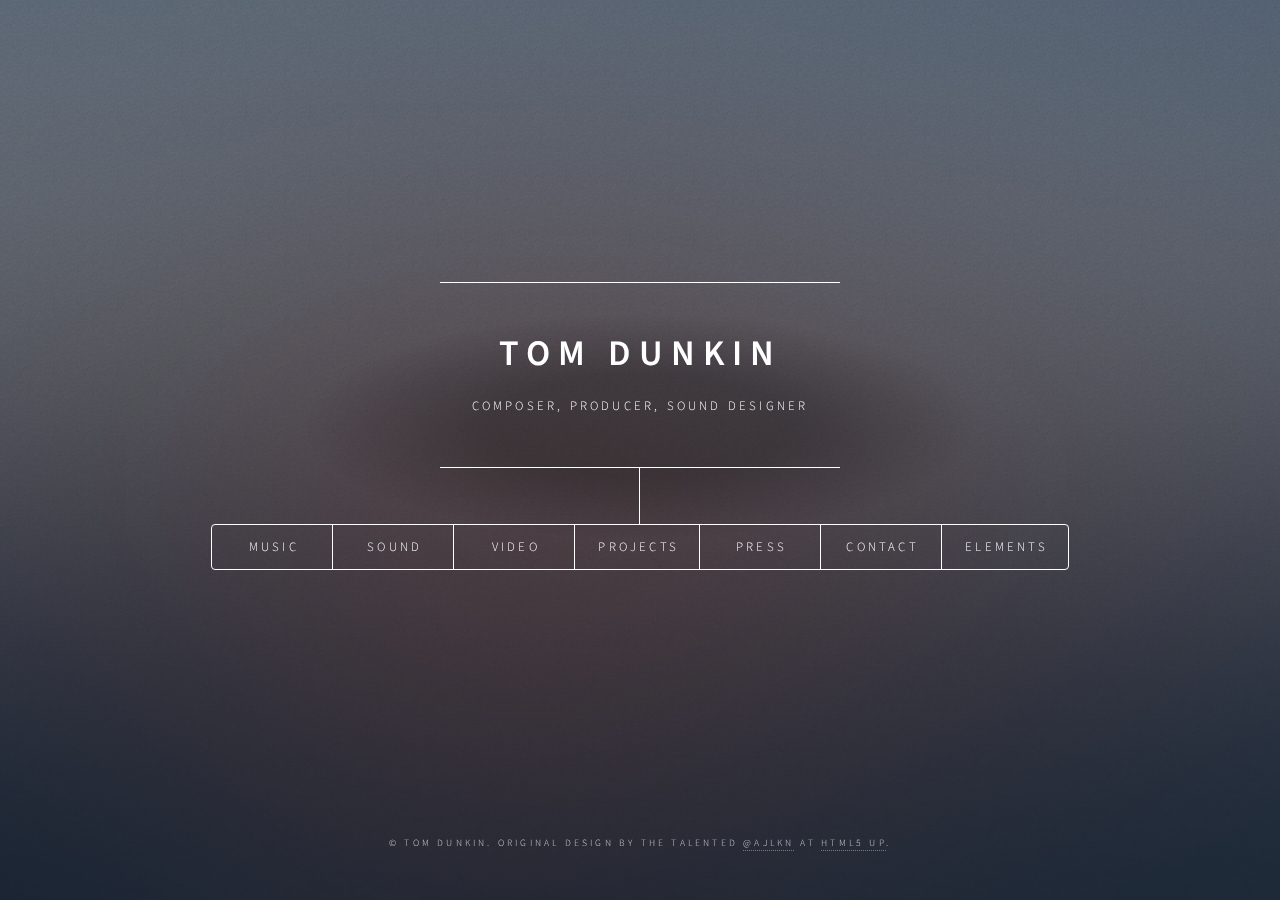
==== public/index.html @ ee55e30e "Initial push of basic site" ====
<!DOCTYPE HTML>
<!--
	Dimension by HTML5 UP
	html5up.net | @ajlkn
	Free for personal and commercial use under the CCA 3.0 license (html5up.net/license)
-->
<html>
	<head>
		<title>Tom Dunkin Audio</title>
		<meta charset="utf-8" />
		<meta name="viewport" content="width=device-width, initial-scale=1, user-scalable=no" />
		<link rel="stylesheet" href="assets/css/main.css" />
		<noscript><link rel="stylesheet" href="assets/css/noscript.css" /></noscript>
	</head>
	<body class="is-preload">

		<!-- Wrapper -->
			<div id="wrapper">

				<!-- Header -->
					<header id="header">
						<div class="content">
							<div class="inner">
								<h1>Tom Dunkin</h1>
								<p>Composer, Producer, Sound Designer</p>
							</div>
						</div>
						<nav>
							<ul>
								<li><a href="#music">Music</a></li>
								<li><a href="#sound">Sound</a></li>
								<li><a href="#video">Video</a></li>
								<li><a href="#projects">Projects</a></li>
								<li><a href="#press">Press</a></li>
								<li><a href="#contact">Contact</a></li>
								<li><a href="#elements">Elements</a></li>
								<!--<li><a href="#elements">Elements</a></li>-->
							</ul>
						</nav>
					</header>

				<!-- Main -->
					<div id="main">

						<!-- Music -->
							<article id="music">
								<h2 class="major">Original Scores</h2>
								<span class="image main"><img src="images/pic01.jpg" alt="" /></span>
								<p>Battle Chef Brigade</p>
								<span class="image main"><img src="images/pic01.jpg" alt="" /></span>
								<p>Sausage Sports Club</p>
								<h2 class="major">Arrangement and Orchestration</h2>
								<iframe width="560" height="315" src="https://www.youtube.com/embed/xRlbJij8sug" frameborder="0" allow="accelerometer; autoplay; encrypted-media; gyroscope; picture-in-picture" allowfullscreen></iframe>
								<p><a href="https://www.youtube.com/watch?v=xRlbJij8sug"><b>The Legend of Lucas</b></a></p>
								<h2 class="major">Music Demo Reel</h2>
									<audio
										controls
										src="/audio/tomdunkin_musicdemoreel.mp3">
										Your browser does not support the
										<code>audio</code> element.
									</audio>
							</article>

						<!-- Sound -->
							<article id="sound">
								<h2 class="major">Sound Design</h2>
								<span class="image main"><figure>
									<h3>SFX Demo Reel</h3>
										<audio
											controls
											src="/audio/tomdunkin_sfxdemoreel.mp3">
											Your browser does not support the
											<code>audio</code> element.
										</audio>
									</figure>
								</span>
							</article>

						<!-- Video -->
							<article id="video">
								<h2 class="major">Video Editing</h2>
								<iframe width="560" height="315" src="https://www.youtube.com/embed/nu2UT-KQ5bQ" frameborder="0" allow="accelerometer; autoplay; encrypted-media; gyroscope; picture-in-picture" allowfullscreen></iframe>
								<p><a href="https://www.youtube.com/watch?v=nu2UT-KQ5bQ"><b>Lament of the Deku Link - Majora's Mask VS Phantogram</b></a></p>
							</article>

						<!-- Projects -->
						<article id="projects">
							<h2 class="major">Associated Projects</h2>
							<span class="image main"><img src="images/pic03.jpg" alt="" /></span>
							<p><b><a href="https://www.dotminus.com">Dot Minus</a></b></p>
							<span class="image main"><img src="images/pic03.jpg" alt="" /></span>
							<p><b><a href="https://jonjenny.bandcamp.com/releases">Jon & Jenny</a></b></p>
						</article>

						<!-- Press -->
						<article id="press">
							<h2 class="major">Press</h2>
							<p>"After the successes of indie games such as Battle Chef Brigade and
								Celeste in perfectly capturing the tone of their story through their
								music, the bar for indie game soundtracks has risen." 
								<br>- Jordon Ramee, <a href="https://www.onlysp.com/all-walls-must-fall-review/">OnlySP</a></p>
							<p>"Anime characters are superimposed on soft backgrounds featuring wet
								washes of paint pooled over textured paper, set to a lilting
								orchestral soundtrack not unlike a Miyazaki score." 
								<br>- Holly Green, <a href="https://www.pastemagazine.com/articles/2017/11/were-thankful-for-the-combat-cooking-puzzle-game-b.html">Paste Magazine</a></p>
							<p>"And I love so, so much of its execution, especially the gorgeous art
								and music."
								<br>- Helen Rosner, <a href="https://www.polygon.com/2017/11/20/16671814/battle-chef-brigade-review">Polygon</a></p>
							<p>"Music, art, and voice acting are all top notch, giving it a
								high-quality JRPG feel throughout." 
								<br>- Chris Brown, <a href="https://www.gameplanet.com.au/nintendo-switch/reviews/g5a260d2a00d6d/Battle-Chef-Brigade-review/">Gameplanet</a></p>
							<p>"The soundtrack is also really quite charming and serves as a nice
								cherry on top." 
								<br>- Nat Eker, <a href="http://www.pushsquare.com/reviews/ps4/battle_chef_brigade_deluxe">Push Square</a></p>
							<p>"The gorgeous water colour visuals, charming characters, local
								multiplayer component, and fantastic soundtrack definitely make this a
								must-have indie gem." 
								<br>- A.J. Maciejewski, <a href="https://videochums.com/article/overlooked-ps4-games-2018#battle-chef-brigade">Video Chums</a></p>
							<p>"Battle Chef Brigade‘s art style is beautiful. Its hand-drawn 2D style
								mixes perfectly with the relaxing and peaceful music." 
								<br>- Stan Cohen, <a href="https://www.gamespew.com/2018/10/battle-chef-brigade-deluxe-review/">GameSpew</a></p>
							<p>"Couple that voice acting with some superb music, and 'now you’re
								cooking with gas.' There wasn’t an excessive amount of music for the
								game (much of the tracks were reused for matches and chores), but the
								music and sound effects were used perfectly to accentuate the mood of
								whatever was going on. I got major 90’s/00’s anime vibes, which
								tweaked my nostalgia as I played. It’s definitely a soundtrack that’s
								worth listening to."  
								<br>- Rutledge Daugette, <a href="https://techraptor.net/content/battle-chef-brigade-review">TechRaptor</a></p>
						</article>

						<!-- Contact -->
							<article id="contact">
								<h2 class="major">Contact</h2>
								<form method="post" action="#">
									<div class="fields">
										<div class="field half">
											<label for="name">Name</label>
											<input type="text" name="name" id="name" />
										</div>
										<div class="field half">
											<label for="email">Email</label>
											<input type="text" name="email" id="email" />
										</div>
										<div class="field">
											<label for="message">Message</label>
											<textarea name="message" id="message" rows="4"></textarea>
										</div>
									</div>
									<ul class="actions">
										<li><input type="submit" value="Send Message" class="primary" /></li>
										<li><input type="reset" value="Reset" /></li>
									</ul>
								</form>
								<ul class="icons">
									<li><a href="https://twitter.com/tomaeusd" class="icon fa-twitter"><span class="label">Twitter</span></a></li>
									<li><a href="https://www.instagram.com/tomaeusd/" class="icon fa-instagram"><span class="label">Instagram</span></a></li>
								</ul>
							</article>

						<!-- Elements -->
							<article id="elements">
								<h2 class="major">Elements</h2>

								<section>
									<h3 class="major">Text</h3>
									<p>This is <b>bold</b> and this is <strong>strong</strong>. This is <i>italic</i> and this is <em>emphasized</em>.
									This is <sup>superscript</sup> text and this is <sub>subscript</sub> text.
									This is <u>underlined</u> and this is code: <code>for (;;) { ... }</code>. Finally, <a href="#">this is a link</a>.</p>
									<hr />
									<h2>Heading Level 2</h2>
									<h3>Heading Level 3</h3>
									<h4>Heading Level 4</h4>
									<h5>Heading Level 5</h5>
									<h6>Heading Level 6</h6>
									<hr />
									<h4>Blockquote</h4>
									<blockquote>Fringilla nisl. Donec accumsan interdum nisi, quis tincidunt felis sagittis eget tempus euismod. Vestibulum ante ipsum primis in faucibus vestibulum. Blandit adipiscing eu felis iaculis volutpat ac adipiscing accumsan faucibus. Vestibulum ante ipsum primis in faucibus lorem ipsum dolor sit amet nullam adipiscing eu felis.</blockquote>
									<h4>Preformatted</h4>
									<pre><code>i = 0;

while (!deck.isInOrder()) {
    print 'Iteration ' + i;
    deck.shuffle();
    i++;
}

print 'It took ' + i + ' iterations to sort the deck.';</code></pre>
								</section>

								<section>
									<h3 class="major">Lists</h3>

									<h4>Unordered</h4>
									<ul>
										<li>Dolor pulvinar etiam.</li>
										<li>Sagittis adipiscing.</li>
										<li>Felis enim feugiat.</li>
									</ul>

									<h4>Alternate</h4>
									<ul class="alt">
										<li>Dolor pulvinar etiam.</li>
										<li>Sagittis adipiscing.</li>
										<li>Felis enim feugiat.</li>
									</ul>

									<h4>Ordered</h4>
									<ol>
										<li>Dolor pulvinar etiam.</li>
										<li>Etiam vel felis viverra.</li>
										<li>Felis enim feugiat.</li>
										<li>Dolor pulvinar etiam.</li>
										<li>Etiam vel felis lorem.</li>
										<li>Felis enim et feugiat.</li>
									</ol>
									<h4>Icons</h4>
									<ul class="icons">
										<li><a href="#" class="icon fa-twitter"><span class="label">Twitter</span></a></li>
										<li><a href="#" class="icon fa-facebook"><span class="label">Facebook</span></a></li>
										<li><a href="#" class="icon fa-instagram"><span class="label">Instagram</span></a></li>
										<li><a href="#" class="icon fa-github"><span class="label">Github</span></a></li>
									</ul>

									<h4>Actions</h4>
									<ul class="actions">
										<li><a href="#" class="button primary">Default</a></li>
										<li><a href="#" class="button">Default</a></li>
									</ul>
									<ul class="actions stacked">
										<li><a href="#" class="button primary">Default</a></li>
										<li><a href="#" class="button">Default</a></li>
									</ul>
								</section>

								<section>
									<h3 class="major">Table</h3>
									<h4>Default</h4>
									<div class="table-wrapper">
										<table>
											<thead>
												<tr>
													<th>Name</th>
													<th>Description</th>
													<th>Price</th>
												</tr>
											</thead>
											<tbody>
												<tr>
													<td>Item One</td>
													<td>Ante turpis integer aliquet porttitor.</td>
													<td>29.99</td>
												</tr>
												<tr>
													<td>Item Two</td>
													<td>Vis ac commodo adipiscing arcu aliquet.</td>
													<td>19.99</td>
												</tr>
												<tr>
													<td>Item Three</td>
													<td> Morbi faucibus arcu accumsan lorem.</td>
													<td>29.99</td>
												</tr>
												<tr>
													<td>Item Four</td>
													<td>Vitae integer tempus condimentum.</td>
													<td>19.99</td>
												</tr>
												<tr>
													<td>Item Five</td>
													<td>Ante turpis integer aliquet porttitor.</td>
													<td>29.99</td>
												</tr>
											</tbody>
											<tfoot>
												<tr>
													<td colspan="2"></td>
													<td>100.00</td>
												</tr>
											</tfoot>
										</table>
									</div>

									<h4>Alternate</h4>
									<div class="table-wrapper">
										<table class="alt">
											<thead>
												<tr>
													<th>Name</th>
													<th>Description</th>
													<th>Price</th>
												</tr>
											</thead>
											<tbody>
												<tr>
													<td>Item One</td>
													<td>Ante turpis integer aliquet porttitor.</td>
													<td>29.99</td>
												</tr>
												<tr>
													<td>Item Two</td>
													<td>Vis ac commodo adipiscing arcu aliquet.</td>
													<td>19.99</td>
												</tr>
												<tr>
													<td>Item Three</td>
													<td> Morbi faucibus arcu accumsan lorem.</td>
													<td>29.99</td>
												</tr>
												<tr>
													<td>Item Four</td>
													<td>Vitae integer tempus condimentum.</td>
													<td>19.99</td>
												</tr>
												<tr>
													<td>Item Five</td>
													<td>Ante turpis integer aliquet porttitor.</td>
													<td>29.99</td>
												</tr>
											</tbody>
											<tfoot>
												<tr>
													<td colspan="2"></td>
													<td>100.00</td>
												</tr>
											</tfoot>
										</table>
									</div>
								</section>

								<section>
									<h3 class="major">Buttons</h3>
									<ul class="actions">
										<li><a href="#" class="button primary">Primary</a></li>
										<li><a href="#" class="button">Default</a></li>
									</ul>
									<ul class="actions">
										<li><a href="#" class="button">Default</a></li>
										<li><a href="#" class="button small">Small</a></li>
									</ul>
									<ul class="actions">
										<li><a href="#" class="button primary icon fa-download">Icon</a></li>
										<li><a href="#" class="button icon fa-download">Icon</a></li>
									</ul>
									<ul class="actions">
										<li><span class="button primary disabled">Disabled</span></li>
										<li><span class="button disabled">Disabled</span></li>
									</ul>
								</section>

								<section>
									<h3 class="major">Form</h3>
									<form method="post" action="#">
										<div class="fields">
											<div class="field half">
												<label for="demo-name">Name</label>
												<input type="text" name="demo-name" id="demo-name" value="" placeholder="Jane Doe" />
											</div>
											<div class="field half">
												<label for="demo-email">Email</label>
												<input type="email" name="demo-email" id="demo-email" value="" placeholder="jane@untitled.tld" />
											</div>
											<div class="field">
												<label for="demo-category">Category</label>
												<select name="demo-category" id="demo-category">
													<option value="">-</option>
													<option value="1">Manufacturing</option>
													<option value="1">Shipping</option>
													<option value="1">Administration</option>
													<option value="1">Human Resources</option>
												</select>
											</div>
											<div class="field half">
												<input type="radio" id="demo-priority-low" name="demo-priority" checked>
												<label for="demo-priority-low">Low</label>
											</div>
											<div class="field half">
												<input type="radio" id="demo-priority-high" name="demo-priority">
												<label for="demo-priority-high">High</label>
											</div>
											<div class="field half">
												<input type="checkbox" id="demo-copy" name="demo-copy">
												<label for="demo-copy">Email me a copy</label>
											</div>
											<div class="field half">
												<input type="checkbox" id="demo-human" name="demo-human" checked>
												<label for="demo-human">Not a robot</label>
											</div>
											<div class="field">
												<label for="demo-message">Message</label>
												<textarea name="demo-message" id="demo-message" placeholder="Enter your message" rows="6"></textarea>
											</div>
										</div>
										<ul class="actions">
											<li><input type="submit" value="Send Message" class="primary" /></li>
											<li><input type="reset" value="Reset" /></li>
										</ul>
									</form>
								</section>

							</article>

					</div>

				<!-- Footer -->
					<footer id="footer">
						<p class="copyright">&copy; Tom Dunkin. Original design by the talented <a href="https://twitter.com/ajlkn">@ajlkn</a> at <a href="https://html5up.net">HTML5 UP</a>.</p>
					</footer>

			</div>

		<!-- BG -->
			<div id="bg"></div>

		<!-- Scripts -->
			<script src="assets/js/jquery.min.js"></script>
			<script src="assets/js/browser.min.js"></script>
			<script src="assets/js/breakpoints.min.js"></script>
			<script src="assets/js/util.js"></script>
			<script src="assets/js/main.js"></script>

	</body>
</html>
---- public/assets/css/main.css ----
@import url(font-awesome.min.css);
@import url("https://fonts.googleapis.com/css?family=Source+Sans+Pro:300italic,600italic,300,600");

/*
	Dimension by HTML5 UP
	html5up.net | @ajlkn
	Free for personal and commercial use under the CCA 3.0 license (html5up.net/license)
*/

html, body, div, span, applet, object,
iframe, h1, h2, h3, h4, h5, h6, p, blockquote,
pre, a, abbr, acronym, address, big, cite,
code, del, dfn, em, img, ins, kbd, q, s, samp,
small, strike, strong, sub, sup, tt, var, b,
u, i, center, dl, dt, dd, ol, ul, li, fieldset,
form, label, legend, table, caption, tbody,
tfoot, thead, tr, th, td, article, aside,
canvas, details, embed, figure, figcaption,
footer, header, hgroup, menu, nav, output, ruby,
section, summary, time, mark, audio, video {
	margin: 0;
	padding: 0;
	border: 0;
	font-size: 100%;
	font: inherit;
	vertical-align: baseline;}

article, aside, details, figcaption, figure,
footer, header, hgroup, menu, nav, section {
	display: block;}

body {
	line-height: 1;
}

ol, ul {
	list-style: none;
}

blockquote, q {
	quotes: none;
}

	blockquote:before, blockquote:after, q:before, q:after {
		content: '';
		content: none;
	}

table {
	border-collapse: collapse;
	border-spacing: 0;
}

body {
	-webkit-text-size-adjust: none;
}

mark {
	background-color: transparent;
	color: inherit;
}

input::-moz-focus-inner {
	border: 0;
	padding: 0;
}

input, select, textarea {
	-moz-appearance: none;
	-webkit-appearance: none;
	-ms-appearance: none;
	appearance: none;
}

/* Basic */

	@-ms-viewport {
		width: device-width;
	}

	@media screen and (max-width: 480px) {

		html, body {
			min-width: 320px;
		}

	}

	html {
		box-sizing: border-box;
	}

	*, *:before, *:after {
		box-sizing: inherit;
	}

	body {
		background: #1b1f22;
	}

		body.is-preload *, body.is-preload *:before, body.is-preload *:after {
			-moz-animation: none !important;
			-webkit-animation: none !important;
			-ms-animation: none !important;
			animation: none !important;
			-moz-transition: none !important;
			-webkit-transition: none !important;
			-ms-transition: none !important;
			transition: none !important;
		}

/* Type */

	html {
		font-size: 16pt;
	}

		@media screen and (max-width: 1680px) {

			html {
				font-size: 12pt;
			}

		}

		@media screen and (max-width: 736px) {

			html {
				font-size: 11pt;
			}

		}

		@media screen and (max-width: 360px) {

			html {
				font-size: 10pt;
			}

		}

	body, input, select, textarea {
		color: #ffffff;
		font-family: "Source Sans Pro", sans-serif;
		font-weight: 300;
		font-size: 1rem;
		line-height: 1.65;
	}

	a {
		-moz-transition: color 0.2s ease-in-out, background-color 0.2s ease-in-out, border-bottom-color 0.2s ease-in-out;
		-webkit-transition: color 0.2s ease-in-out, background-color 0.2s ease-in-out, border-bottom-color 0.2s ease-in-out;
		-ms-transition: color 0.2s ease-in-out, background-color 0.2s ease-in-out, border-bottom-color 0.2s ease-in-out;
		transition: color 0.2s ease-in-out, background-color 0.2s ease-in-out, border-bottom-color 0.2s ease-in-out;
		border-bottom: dotted 1px rgba(255, 255, 255, 0.5);
		text-decoration: none;
		color: inherit;
	}

		a:hover {
			border-bottom-color: transparent;
		}

	strong, b {
		color: #ffffff;
		font-weight: 600;
	}

	em, i {
		font-style: italic;
	}

	p {
		margin: 0 0 2rem 0;
	}

	h1, h2, h3, h4, h5, h6 {
		color: #ffffff;
		font-weight: 600;
		line-height: 1.5;
		margin: 0 0 1rem 0;
		text-transform: uppercase;
		letter-spacing: 0.2rem;
	}

		h1 a, h2 a, h3 a, h4 a, h5 a, h6 a {
			color: inherit;
			text-decoration: none;
		}

		h1.major, h2.major, h3.major, h4.major, h5.major, h6.major {
			border-bottom: solid 1px #ffffff;
			width: -moz-max-content;
			width: -webkit-max-content;
			width: -ms-max-content;
			width: max-content;
			padding-bottom: 0.5rem;
			margin: 0 0 2rem 0;
		}

	h1 {
		font-size: 2.25rem;
		line-height: 1.3;
		letter-spacing: 0.5rem;
	}

	h2 {
		font-size: 1.5rem;
		line-height: 1.4;
		letter-spacing: 0.5rem;
	}

	h3 {
		font-size: 1rem;
	}

	h4 {
		font-size: 0.8rem;
	}

	h5 {
		font-size: 0.7rem;
	}

	h6 {
		font-size: 0.6rem;
	}

	@media screen and (max-width: 736px) {

		h1 {
			font-size: 1.75rem;
			line-height: 1.4;
		}

		h2 {
			font-size: 1.25em;
			line-height: 1.5;
		}

	}

	sub {
		font-size: 0.8rem;
		position: relative;
		top: 0.5rem;
	}

	sup {
		font-size: 0.8rem;
		position: relative;
		top: -0.5rem;
	}

	blockquote {
		border-left: solid 4px #ffffff;
		font-style: italic;
		margin: 0 0 2rem 0;
		padding: 0.5rem 0 0.5rem 2rem;
	}

	code {
		background: rgba(255, 255, 255, 0.075);
		border-radius: 4px;
		font-family: "Courier New", monospace;
		font-size: 0.9rem;
		margin: 0 0.25rem;
		padding: 0.25rem 0.65rem;
	}

	pre {
		-webkit-overflow-scrolling: touch;
		font-family: "Courier New", monospace;
		font-size: 0.9rem;
		margin: 0 0 2rem 0;
	}

		pre code {
			display: block;
			line-height: 1.75;
			padding: 1rem 1.5rem;
			overflow-x: auto;
		}

	hr {
		border: 0;
		border-bottom: solid 1px #ffffff;
		margin: 2.75rem 0;
	}

	.align-left {
		text-align: left;
	}

	.align-center {
		text-align: center;
	}

	.align-right {
		text-align: right;
	}

/* Form */

	form {
		margin: 0 0 2rem 0;
	}

		form > :last-child {
			margin-bottom: 0;
		}

		form > .fields {
			display: -moz-flex;
			display: -webkit-flex;
			display: -ms-flex;
			display: flex;
			-moz-flex-wrap: wrap;
			-webkit-flex-wrap: wrap;
			-ms-flex-wrap: wrap;
			flex-wrap: wrap;
			width: calc(100% + 3rem);
			margin: -1.5rem 0 2rem -1.5rem;
		}

			form > .fields > .field {
				-moz-flex-grow: 0;
				-webkit-flex-grow: 0;
				-ms-flex-grow: 0;
				flex-grow: 0;
				-moz-flex-shrink: 0;
				-webkit-flex-shrink: 0;
				-ms-flex-shrink: 0;
				flex-shrink: 0;
				padding: 1.5rem 0 0 1.5rem;
				width: calc(100% - 1.5rem);
			}

				form > .fields > .field.half {
					width: calc(50% - 0.75rem);
				}

				form > .fields > .field.third {
					width: calc(100%/3 - 0.5rem);
				}

				form > .fields > .field.quarter {
					width: calc(25% - 0.375rem);
				}

		@media screen and (max-width: 480px) {

			form > .fields {
				width: calc(100% + 3rem);
				margin: -1.5rem 0 2rem -1.5rem;
			}

				form > .fields > .field {
					padding: 1.5rem 0 0 1.5rem;
					width: calc(100% - 1.5rem);
				}

					form > .fields > .field.half {
						width: calc(100% - 1.5rem);
					}

					form > .fields > .field.third {
						width: calc(100% - 1.5rem);
					}

					form > .fields > .field.quarter {
						width: calc(100% - 1.5rem);
					}

		}

	label {
		color: #ffffff;
		display: block;
		font-size: 0.8rem;
		font-weight: 300;
		letter-spacing: 0.2rem;
		line-height: 1.5;
		margin: 0 0 1rem 0;
		text-transform: uppercase;
	}

	input[type="text"],
	input[type="password"],
	input[type="email"],
	input[type="tel"],
	select,
	textarea {
		-moz-appearance: none;
		-webkit-appearance: none;
		-ms-appearance: none;
		appearance: none;
		-moz-transition: border-color 0.2s ease-in-out, box-shadow 0.2s ease-in-out, background-color 0.2s ease-in-out;
		-webkit-transition: border-color 0.2s ease-in-out, box-shadow 0.2s ease-in-out, background-color 0.2s ease-in-out;
		-ms-transition: border-color 0.2s ease-in-out, box-shadow 0.2s ease-in-out, background-color 0.2s ease-in-out;
		transition: border-color 0.2s ease-in-out, box-shadow 0.2s ease-in-out, background-color 0.2s ease-in-out;
		background-color: transparent;
		border-radius: 4px;
		border: solid 1px #ffffff;
		color: inherit;
		display: block;
		outline: 0;
		padding: 0 1rem;
		text-decoration: none;
		width: 100%;
	}

		input[type="text"]:invalid,
		input[type="password"]:invalid,
		input[type="email"]:invalid,
		input[type="tel"]:invalid,
		select:invalid,
		textarea:invalid {
			box-shadow: none;
		}

		input[type="text"]:focus,
		input[type="password"]:focus,
		input[type="email"]:focus,
		input[type="tel"]:focus,
		select:focus,
		textarea:focus {
			background: rgba(255, 255, 255, 0.075);
			border-color: #ffffff;
			box-shadow: 0 0 0 1px #ffffff;
		}

	select {
		background-image: url("data:image/svg+xml;charset=utf8,%3Csvg xmlns='http://www.w3.org/2000/svg' width='40' height='40' preserveAspectRatio='none' viewBox='0 0 40 40'%3E%3Cpath d='M9.4,12.3l10.4,10.4l10.4-10.4c0.2-0.2,0.5-0.4,0.9-0.4c0.3,0,0.6,0.1,0.9,0.4l3.3,3.3c0.2,0.2,0.4,0.5,0.4,0.9 c0,0.4-0.1,0.6-0.4,0.9L20.7,31.9c-0.2,0.2-0.5,0.4-0.9,0.4c-0.3,0-0.6-0.1-0.9-0.4L4.3,17.3c-0.2-0.2-0.4-0.5-0.4-0.9 c0-0.4,0.1-0.6,0.4-0.9l3.3-3.3c0.2-0.2,0.5-0.4,0.9-0.4S9.1,12.1,9.4,12.3z' fill='%23ffffff' /%3E%3C/svg%3E");
		background-size: 1.25rem;
		background-repeat: no-repeat;
		background-position: calc(100% - 1rem) center;
		height: 2.75rem;
		padding-right: 2.75rem;
		text-overflow: ellipsis;
	}

		select option {
			color: #ffffff;
			background: #1b1f22;
		}

		select:focus::-ms-value {
			background-color: transparent;
		}

		select::-ms-expand {
			display: none;
		}

	input[type="text"],
	input[type="password"],
	input[type="email"],
	select {
		height: 2.75rem;
	}

	textarea {
		padding: 0.75rem 1rem;
	}

	input[type="checkbox"],
	input[type="radio"] {
		-moz-appearance: none;
		-webkit-appearance: none;
		-ms-appearance: none;
		appearance: none;
		display: block;
		float: left;
		margin-right: -2rem;
		opacity: 0;
		width: 1rem;
		z-index: -1;
	}

		input[type="checkbox"] + label,
		input[type="radio"] + label {
			text-decoration: none;
			-moz-user-select: none;
			-webkit-user-select: none;
			-ms-user-select: none;
			user-select: none;
			color: #ffffff;
			cursor: pointer;
			display: inline-block;
			font-size: 0.8rem;
			font-weight: 300;
			margin: 0 0 0.5rem 0;
			padding-left: 2.65rem;
			padding-right: 0.75rem;
			position: relative;
		}

			input[type="checkbox"] + label:before,
			input[type="radio"] + label:before {
				-moz-osx-font-smoothing: grayscale;
				-webkit-font-smoothing: antialiased;
				font-family: FontAwesome;
				font-style: normal;
				font-weight: normal;
				text-transform: none !important;
			}

			input[type="checkbox"] + label:before,
			input[type="radio"] + label:before {
				-moz-transition: border-color 0.2s ease-in-out, box-shadow 0.2s ease-in-out, background-color 0.2s ease-in-out;
				-webkit-transition: border-color 0.2s ease-in-out, box-shadow 0.2s ease-in-out, background-color 0.2s ease-in-out;
				-ms-transition: border-color 0.2s ease-in-out, box-shadow 0.2s ease-in-out, background-color 0.2s ease-in-out;
				transition: border-color 0.2s ease-in-out, box-shadow 0.2s ease-in-out, background-color 0.2s ease-in-out;
				border-radius: 4px;
				border: solid 1px #ffffff;
				content: '';
				display: inline-block;
				height: 1.65rem;
				left: 0;
				line-height: calc(1.58125rem + 0em);
				position: absolute;
				text-align: center;
				top: -0.125rem;
				width: 1.65rem;
			}

		input[type="checkbox"]:checked + label:before,
		input[type="radio"]:checked + label:before {
			background: #ffffff !important;
			border-color: #ffffff !important;
			color: #1b1f22;
			content: '\f00c';
		}

		input[type="checkbox"]:focus + label:before,
		input[type="radio"]:focus + label:before {
			background: rgba(255, 255, 255, 0.075);
			border-color: #ffffff;
			box-shadow: 0 0 0 1px #ffffff;
		}

	input[type="checkbox"] + label:before {
		border-radius: 4px;
	}

	input[type="radio"] + label:before {
		border-radius: 100%;
	}

	::-webkit-input-placeholder {
		color: rgba(255, 255, 255, 0.5) !important;
		opacity: 1.0;
	}

	:-moz-placeholder {
		color: rgba(255, 255, 255, 0.5) !important;
		opacity: 1.0;
	}

	::-moz-placeholder {
		color: rgba(255, 255, 255, 0.5) !important;
		opacity: 1.0;
	}

	:-ms-input-placeholder {
		color: rgba(255, 255, 255, 0.5) !important;
		opacity: 1.0;
	}

	.formerize-placeholder {
		color: rgba(255, 255, 255, 0.5) !important;
		opacity: 1.0;
	}

/* Box */

	.box {
		border-radius: 4px;
		border: solid 1px #ffffff;
		margin-bottom: 2rem;
		padding: 1.5em;
	}

		.box > :last-child,
		.box > :last-child > :last-child,
		.box > :last-child > :last-child > :last-child {
			margin-bottom: 0;
		}

		.box.alt {
			border: 0;
			border-radius: 0;
			padding: 0;
		}

/* Icon */

	.icon {
		text-decoration: none;
		border-bottom: none;
		position: relative;
	}

		.icon:before {
			-moz-osx-font-smoothing: grayscale;
			-webkit-font-smoothing: antialiased;
			font-family: FontAwesome;
			font-style: normal;
			font-weight: normal;
			text-transform: none !important;
		}

		.icon > .label {
			display: none;
		}

/* Image */

	.image {
		border-radius: 4px;
		border: 0;
		display: inline-block;
		position: relative;
	}

		.image:before {
			pointer-events: none;
			background-image: url("../../images/overlay.png");
			background-color: rgba(19, 21, 25, 0.5);
			border-radius: 4px;
			content: '';
			display: block;
			height: 100%;
			left: 0;
			opacity: 0.5;
			position: absolute;
			top: 0;
			width: 100%;
		}

		.image img {
			border-radius: 4px;
			display: block;
		}

		.image.left, .image.right {
			max-width: 40%;
		}

			.image.left img, .image.right img {
				width: 100%;
			}

		.image.left {
			float: left;
			padding: 0 1.5em 1em 0;
			top: 0.25em;
		}

		.image.right {
			float: right;
			padding: 0 0 1em 1.5em;
			top: 0.25em;
		}

		.image.fit {
			display: block;
			margin: 0 0 2rem 0;
			width: 100%;
		}

			.image.fit img {
				width: 100%;
			}

		.image.main {
			display: block;
			margin: 2.5rem 0;
			width: 100%;
		}

			.image.main img {
				width: 100%;
			}

		@media screen and (max-width: 736px) {

			.image.main {
				margin: 2rem 0;
			}

		}

		@media screen and (max-width: 480px) {

			.image.main {
				margin: 1.5rem 0;
			}

		}

/* List */

	ol {
		list-style: decimal;
		margin: 0 0 2rem 0;
		padding-left: 1.25em;
	}

		ol li {
			padding-left: 0.25em;
		}

	ul {
		list-style: disc;
		margin: 0 0 2rem 0;
		padding-left: 1em;
	}

		ul li {
			padding-left: 0.5em;
		}

		ul.alt {
			list-style: none;
			padding-left: 0;
		}

			ul.alt li {
				border-top: solid 1px #ffffff;
				padding: 0.5em 0;
			}

				ul.alt li:first-child {
					border-top: 0;
					padding-top: 0;
				}

	dl {
		margin: 0 0 2rem 0;
	}

		dl dt {
			display: block;
			font-weight: 600;
			margin: 0 0 1rem 0;
		}

		dl dd {
			margin-left: 2rem;
		}

/* Actions */

	ul.actions {
		display: -moz-flex;
		display: -webkit-flex;
		display: -ms-flex;
		display: flex;
		cursor: default;
		list-style: none;
		margin-left: -1rem;
		padding-left: 0;
	}

		ul.actions li {
			padding: 0 0 0 1rem;
			vertical-align: middle;
		}

		ul.actions.special {
			-moz-justify-content: center;
			-webkit-justify-content: center;
			-ms-justify-content: center;
			justify-content: center;
			width: 100%;
			margin-left: 0;
		}

			ul.actions.special li:first-child {
				padding-left: 0;
			}

		ul.actions.stacked {
			-moz-flex-direction: column;
			-webkit-flex-direction: column;
			-ms-flex-direction: column;
			flex-direction: column;
			margin-left: 0;
		}

			ul.actions.stacked li {
				padding: 1.3rem 0 0 0;
			}

				ul.actions.stacked li:first-child {
					padding-top: 0;
				}

		ul.actions.fit {
			width: calc(100% + 1rem);
		}

			ul.actions.fit li {
				-moz-flex-grow: 1;
				-webkit-flex-grow: 1;
				-ms-flex-grow: 1;
				flex-grow: 1;
				-moz-flex-shrink: 1;
				-webkit-flex-shrink: 1;
				-ms-flex-shrink: 1;
				flex-shrink: 1;
				width: 100%;
			}

				ul.actions.fit li > * {
					width: 100%;
				}

			ul.actions.fit.stacked {
				width: 100%;
			}

		@media screen and (max-width: 480px) {

			ul.actions:not(.fixed) {
				-moz-flex-direction: column;
				-webkit-flex-direction: column;
				-ms-flex-direction: column;
				flex-direction: column;
				margin-left: 0;
				width: 100% !important;
			}

				ul.actions:not(.fixed) li {
					-moz-flex-grow: 1;
					-webkit-flex-grow: 1;
					-ms-flex-grow: 1;
					flex-grow: 1;
					-moz-flex-shrink: 1;
					-webkit-flex-shrink: 1;
					-ms-flex-shrink: 1;
					flex-shrink: 1;
					padding: 1rem 0 0 0;
					text-align: center;
					width: 100%;
				}

					ul.actions:not(.fixed) li > * {
						width: 100%;
					}

					ul.actions:not(.fixed) li:first-child {
						padding-top: 0;
					}

					ul.actions:not(.fixed) li input[type="submit"],
					ul.actions:not(.fixed) li input[type="reset"],
					ul.actions:not(.fixed) li input[type="button"],
					ul.actions:not(.fixed) li button,
					ul.actions:not(.fixed) li .button {
						width: 100%;
					}

						ul.actions:not(.fixed) li input[type="submit"].icon:before,
						ul.actions:not(.fixed) li input[type="reset"].icon:before,
						ul.actions:not(.fixed) li input[type="button"].icon:before,
						ul.actions:not(.fixed) li button.icon:before,
						ul.actions:not(.fixed) li .button.icon:before {
							margin-left: -0.5em;
						}

		}

/* Icons */

	ul.icons {
		cursor: default;
		list-style: none;
		padding-left: 0;
	}

		ul.icons li {
			display: inline-block;
			padding: 0 0.75em 0 0;
		}

			ul.icons li:last-child {
				padding-right: 0;
			}

			ul.icons li a {
				border-radius: 100%;
				box-shadow: inset 0 0 0 1px #ffffff;
				display: inline-block;
				height: 2.25rem;
				line-height: 2.25rem;
				text-align: center;
				width: 2.25rem;
			}

				ul.icons li a:hover {
					background-color: rgba(255, 255, 255, 0.075);
				}

				ul.icons li a:active {
					background-color: rgba(255, 255, 255, 0.175);
				}

/* Table */

	.table-wrapper {
		-webkit-overflow-scrolling: touch;
		overflow-x: auto;
	}

	table {
		margin: 0 0 2rem 0;
		width: 100%;
	}

		table tbody tr {
			border: solid 1px #ffffff;
			border-left: 0;
			border-right: 0;
		}

			table tbody tr:nth-child(2n + 1) {
				background-color: rgba(255, 255, 255, 0.075);
			}

		table td {
			padding: 0.75em 0.75em;
		}

		table th {
			color: #ffffff;
			font-size: 0.9em;
			font-weight: 600;
			padding: 0 0.75em 0.75em 0.75em;
			text-align: left;
		}

		table thead {
			border-bottom: solid 2px #ffffff;
		}

		table tfoot {
			border-top: solid 2px #ffffff;
		}

		table.alt {
			border-collapse: separate;
		}

			table.alt tbody tr td {
				border: solid 1px #ffffff;
				border-left-width: 0;
				border-top-width: 0;
			}

				table.alt tbody tr td:first-child {
					border-left-width: 1px;
				}

			table.alt tbody tr:first-child td {
				border-top-width: 1px;
			}

			table.alt thead {
				border-bottom: 0;
			}

			table.alt tfoot {
				border-top: 0;
			}

/* Button */

	input[type="submit"],
	input[type="reset"],
	input[type="button"],
	button,
	.button {
		-moz-appearance: none;
		-webkit-appearance: none;
		-ms-appearance: none;
		appearance: none;
		-moz-transition: background-color 0.2s ease-in-out, color 0.2s ease-in-out;
		-webkit-transition: background-color 0.2s ease-in-out, color 0.2s ease-in-out;
		-ms-transition: background-color 0.2s ease-in-out, color 0.2s ease-in-out;
		transition: background-color 0.2s ease-in-out, color 0.2s ease-in-out;
		background-color: transparent;
		border-radius: 4px;
		border: 0;
		box-shadow: inset 0 0 0 1px #ffffff;
		color: #ffffff !important;
		cursor: pointer;
		display: inline-block;
		font-size: 0.8rem;
		font-weight: 300;
		height: 2.75rem;
		letter-spacing: 0.2rem;
		line-height: 2.75rem;
		outline: 0;
		padding: 0 1.25rem 0 1.35rem;
		text-align: center;
		text-decoration: none;
		text-transform: uppercase;
		white-space: nowrap;
	}

		input[type="submit"]:hover,
		input[type="reset"]:hover,
		input[type="button"]:hover,
		button:hover,
		.button:hover {
			background-color: rgba(255, 255, 255, 0.075);
		}

		input[type="submit"]:active,
		input[type="reset"]:active,
		input[type="button"]:active,
		button:active,
		.button:active {
			background-color: rgba(255, 255, 255, 0.175);
		}

		input[type="submit"].icon:before,
		input[type="reset"].icon:before,
		input[type="button"].icon:before,
		button.icon:before,
		.button.icon:before {
			margin-right: 0.5em;
		}

		input[type="submit"].fit,
		input[type="reset"].fit,
		input[type="button"].fit,
		button.fit,
		.button.fit {
			width: 100%;
		}

		input[type="submit"].small,
		input[type="reset"].small,
		input[type="button"].small,
		button.small,
		.button.small {
			font-size: 0.6rem;
			height: 2.0625rem;
			line-height: 2.0625rem;
		}

		input[type="submit"].primary,
		input[type="reset"].primary,
		input[type="button"].primary,
		button.primary,
		.button.primary {
			background-color: #ffffff;
			color: #1b1f22 !important;
			font-weight: 600;
		}

		input[type="submit"].disabled, input[type="submit"]:disabled,
		input[type="reset"].disabled,
		input[type="reset"]:disabled,
		input[type="button"].disabled,
		input[type="button"]:disabled,
		button.disabled,
		button:disabled,
		.button.disabled,
		.button:disabled {
			pointer-events: none;
			cursor: default;
			opacity: 0.25;
		}

	input[type="submit"],
	input[type="reset"],
	input[type="button"],
	button {
		line-height: calc(2.75rem - 2px);
	}

/* BG */

	#bg {
		-moz-transform: scale(1.0);
		-webkit-transform: scale(1.0);
		-ms-transform: scale(1.0);
		transform: scale(1.0);
		-webkit-backface-visibility: hidden;
		position: fixed;
		top: 0;
		left: 0;
		width: 100%;
		height: 100vh;
		z-index: 1;
	}

		#bg:before, #bg:after {
			content: '';
			display: block;
			position: absolute;
			top: 0;
			left: 0;
			width: 100%;
			height: 100%;
		}

		#bg:before {
			-moz-transition: background-color 2.5s ease-in-out;
			-webkit-transition: background-color 2.5s ease-in-out;
			-ms-transition: background-color 2.5s ease-in-out;
			transition: background-color 2.5s ease-in-out;
			-moz-transition-delay: 0.75s;
			-webkit-transition-delay: 0.75s;
			-ms-transition-delay: 0.75s;
			transition-delay: 0.75s;
			background-image: linear-gradient(to top, rgba(19, 21, 25, 0.5), rgba(19, 21, 25, 0.5)), url("../../images/overlay.png");
			background-size: auto, 256px 256px;
			background-position: center, center;
			background-repeat: no-repeat, repeat;
			z-index: 2;
		}

		#bg:after {
			-moz-transform: scale(1.125);
			-webkit-transform: scale(1.125);
			-ms-transform: scale(1.125);
			transform: scale(1.125);
			-moz-transition: -moz-transform 0.325s ease-in-out, -moz-filter 0.325s ease-in-out;
			-webkit-transition: -webkit-transform 0.325s ease-in-out, -webkit-filter 0.325s ease-in-out;
			-ms-transition: -ms-transform 0.325s ease-in-out, -ms-filter 0.325s ease-in-out;
			transition: transform 0.325s ease-in-out, filter 0.325s ease-in-out;
			background-image: url("../../images/bg.jpg");
			background-position: center;
			background-size: cover;
			background-repeat: no-repeat;
			z-index: 1;
		}

		body.is-article-visible #bg:after {
			-moz-transform: scale(1.0825);
			-webkit-transform: scale(1.0825);
			-ms-transform: scale(1.0825);
			transform: scale(1.0825);
			-moz-filter: blur(0.2rem);
			-webkit-filter: blur(0.2rem);
			-ms-filter: blur(0.2rem);
			filter: blur(0.2rem);
		}

		body.is-preload #bg:before {
			background-color: #000000;
		}

/* Wrapper */

	#wrapper {
		display: -moz-flex;
		display: -webkit-flex;
		display: -ms-flex;
		display: flex;
		-moz-flex-direction: column;
		-webkit-flex-direction: column;
		-ms-flex-direction: column;
		flex-direction: column;
		-moz-align-items: center;
		-webkit-align-items: center;
		-ms-align-items: center;
		align-items: center;
		-moz-justify-content: space-between;
		-webkit-justify-content: space-between;
		-ms-justify-content: space-between;
		justify-content: space-between;
		position: relative;
		min-height: 100vh;
		width: 100%;
		padding: 4rem 2rem;
		z-index: 3;
	}

		#wrapper:before {
			content: '';
			display: block;
		}

		@media screen and (max-width: 1680px) {

			#wrapper {
				padding: 3rem 2rem;
			}

		}

		@media screen and (max-width: 736px) {

			#wrapper {
				padding: 2rem 1rem;
			}

		}

		@media screen and (max-width: 480px) {

			#wrapper {
				padding: 1rem;
			}

		}

/* Header */

	#header {
		display: -moz-flex;
		display: -webkit-flex;
		display: -ms-flex;
		display: flex;
		-moz-flex-direction: column;
		-webkit-flex-direction: column;
		-ms-flex-direction: column;
		flex-direction: column;
		-moz-align-items: center;
		-webkit-align-items: center;
		-ms-align-items: center;
		align-items: center;
		-moz-transition: -moz-transform 0.325s ease-in-out, -moz-filter 0.325s ease-in-out, opacity 0.325s ease-in-out;
		-webkit-transition: -webkit-transform 0.325s ease-in-out, -webkit-filter 0.325s ease-in-out, opacity 0.325s ease-in-out;
		-ms-transition: -ms-transform 0.325s ease-in-out, -ms-filter 0.325s ease-in-out, opacity 0.325s ease-in-out;
		transition: transform 0.325s ease-in-out, filter 0.325s ease-in-out, opacity 0.325s ease-in-out;
		background-image: -moz-radial-gradient(rgba(0, 0, 0, 0.25) 25%, rgba(0, 0, 0, 0) 55%);
		background-image: -webkit-radial-gradient(rgba(0, 0, 0, 0.25) 25%, rgba(0, 0, 0, 0) 55%);
		background-image: -ms-radial-gradient(rgba(0, 0, 0, 0.25) 25%, rgba(0, 0, 0, 0) 55%);
		background-image: radial-gradient(rgba(0, 0, 0, 0.25) 25%, rgba(0, 0, 0, 0) 55%);
		max-width: 100%;
		text-align: center;
	}

		#header > * {
			-moz-transition: opacity 0.325s ease-in-out;
			-webkit-transition: opacity 0.325s ease-in-out;
			-ms-transition: opacity 0.325s ease-in-out;
			transition: opacity 0.325s ease-in-out;
			position: relative;
			margin-top: 3.5rem;
		}

			#header > *:before {
				content: '';
				display: block;
				position: absolute;
				top: calc(-3.5rem - 1px);
				left: calc(50% - 1px);
				width: 1px;
				height: calc(3.5rem + 1px);
				background: #ffffff;
			}

		#header > :first-child {
			margin-top: 0;
		}

			#header > :first-child:before {
				display: none;
			}

		#header .logo {
			width: 5.5rem;
			height: 5.5rem;
			line-height: 5.5rem;
			border: solid 1px #ffffff;
			border-radius: 100%;
		}

			#header .logo .icon:before {
				font-size: 2rem;
			}

		#header .content {
			border-style: solid;
			border-color: #ffffff;
			border-top-width: 1px;
			border-bottom-width: 1px;
			max-width: 100%;
		}

			#header .content .inner {
				-moz-transition: max-height 0.75s ease, padding 0.75s ease, opacity 0.325s ease-in-out;
				-webkit-transition: max-height 0.75s ease, padding 0.75s ease, opacity 0.325s ease-in-out;
				-ms-transition: max-height 0.75s ease, padding 0.75s ease, opacity 0.325s ease-in-out;
				transition: max-height 0.75s ease, padding 0.75s ease, opacity 0.325s ease-in-out;
				-moz-transition-delay: 0.25s;
				-webkit-transition-delay: 0.25s;
				-ms-transition-delay: 0.25s;
				transition-delay: 0.25s;
				padding: 3rem 2rem;
				max-height: 40rem;
				overflow: hidden;
			}

				#header .content .inner > :last-child {
					margin-bottom: 0;
				}

			#header .content p {
				text-transform: uppercase;
				letter-spacing: 0.2rem;
				font-size: 0.8rem;
				line-height: 2;
			}

		#header nav ul {
			display: -moz-flex;
			display: -webkit-flex;
			display: -ms-flex;
			display: flex;
			margin-bottom: 0;
			list-style: none;
			padding-left: 0;
			border: solid 1px #ffffff;
			border-radius: 4px;
		}

			#header nav ul li {
				padding-left: 0;
				border-left: solid 1px #ffffff;
			}

				#header nav ul li:first-child {
					border-left: 0;
				}

				#header nav ul li a {
					display: block;
					min-width: 7.5rem;
					height: 2.75rem;
					line-height: 2.75rem;
					padding: 0 1.25rem 0 1.45rem;
					text-transform: uppercase;
					letter-spacing: 0.2rem;
					font-size: 0.8rem;
					border-bottom: 0;
				}

					#header nav ul li a:hover {
						background-color: rgba(255, 255, 255, 0.075);
					}

					#header nav ul li a:active {
						background-color: rgba(255, 255, 255, 0.175);
					}

		#header nav.use-middle:after {
			content: '';
			display: block;
			position: absolute;
			top: 0;
			left: calc(50% - 1px);
			width: 1px;
			height: 100%;
			background: #ffffff;
		}

		#header nav.use-middle ul li.is-middle {
			border-left: 0;
		}

		body.is-article-visible #header {
			-moz-transform: scale(0.95);
			-webkit-transform: scale(0.95);
			-ms-transform: scale(0.95);
			transform: scale(0.95);
			-moz-filter: blur(0.1rem);
			-webkit-filter: blur(0.1rem);
			-ms-filter: blur(0.1rem);
			filter: blur(0.1rem);
			opacity: 0;
		}

		body.is-preload #header {
			-moz-filter: blur(0.125rem);
			-webkit-filter: blur(0.125rem);
			-ms-filter: blur(0.125rem);
			filter: blur(0.125rem);
		}

			body.is-preload #header > * {
				opacity: 0;
			}

			body.is-preload #header .content .inner {
				max-height: 0;
				padding-top: 0;
				padding-bottom: 0;
				opacity: 0;
			}

		@media screen and (max-width: 980px) {

			#header .content p br {
				display: none;
			}

		}

		@media screen and (max-width: 736px) {

			#header > * {
				margin-top: 2rem;
			}

				#header > *:before {
					top: calc(-2rem - 1px);
					height: calc(2rem + 1px);
				}

			#header .logo {
				width: 4.75rem;
				height: 4.75rem;
				line-height: 4.75rem;
			}

				#header .logo .icon:before {
					font-size: 1.75rem;
				}

			#header .content .inner {
				padding: 2.5rem 1rem;
			}

			#header .content p {
				line-height: 1.875;
			}

		}

		@media screen and (max-width: 480px) {

			#header {
				padding: 1.5rem 0;
			}

				#header .content .inner {
					padding: 2.5rem 0;
				}

				#header nav ul {
					-moz-flex-direction: column;
					-webkit-flex-direction: column;
					-ms-flex-direction: column;
					flex-direction: column;
					min-width: 10rem;
					max-width: 100%;
				}

					#header nav ul li {
						border-left: 0;
						border-top: solid 1px #ffffff;
					}

						#header nav ul li:first-child {
							border-top: 0;
						}

						#header nav ul li a {
							height: 3rem;
							line-height: 3rem;
							min-width: 0;
							width: 100%;
						}

				#header nav.use-middle:after {
					display: none;
				}

		}

/* Main */

	#main {
		-moz-flex-grow: 1;
		-webkit-flex-grow: 1;
		-ms-flex-grow: 1;
		flex-grow: 1;
		-moz-flex-shrink: 1;
		-webkit-flex-shrink: 1;
		-ms-flex-shrink: 1;
		flex-shrink: 1;
		display: -moz-flex;
		display: -webkit-flex;
		display: -ms-flex;
		display: flex;
		-moz-align-items: center;
		-webkit-align-items: center;
		-ms-align-items: center;
		align-items: center;
		-moz-justify-content: center;
		-webkit-justify-content: center;
		-ms-justify-content: center;
		justify-content: center;
		-moz-flex-direction: column;
		-webkit-flex-direction: column;
		-ms-flex-direction: column;
		flex-direction: column;
		position: relative;
		max-width: 100%;
		z-index: 3;
	}

		#main article {
			-moz-transform: translateY(0.25rem);
			-webkit-transform: translateY(0.25rem);
			-ms-transform: translateY(0.25rem);
			transform: translateY(0.25rem);
			-moz-transition: opacity 0.325s ease-in-out, -moz-transform 0.325s ease-in-out;
			-webkit-transition: opacity 0.325s ease-in-out, -webkit-transform 0.325s ease-in-out;
			-ms-transition: opacity 0.325s ease-in-out, -ms-transform 0.325s ease-in-out;
			transition: opacity 0.325s ease-in-out, transform 0.325s ease-in-out;
			padding: 4.5rem 2.5rem 1.5rem 2.5rem ;
			position: relative;
			width: 40rem;
			max-width: 100%;
			background-color: rgba(27, 31, 34, 0.85);
			border-radius: 4px;
			opacity: 0;
		}

			#main article.active {
				-moz-transform: translateY(0);
				-webkit-transform: translateY(0);
				-ms-transform: translateY(0);
				transform: translateY(0);
				opacity: 1;
			}

			#main article .close {
				display: block;
				position: absolute;
				top: 0;
				right: 0;
				width: 4rem;
				height: 4rem;
				cursor: pointer;
				text-indent: 4rem;
				overflow: hidden;
				white-space: nowrap;
			}

				#main article .close:before {
					-moz-transition: background-color 0.2s ease-in-out;
					-webkit-transition: background-color 0.2s ease-in-out;
					-ms-transition: background-color 0.2s ease-in-out;
					transition: background-color 0.2s ease-in-out;
					content: '';
					display: block;
					position: absolute;
					top: 0.75rem;
					left: 0.75rem;
					width: 2.5rem;
					height: 2.5rem;
					border-radius: 100%;
					background-position: center;
					background-image: url("data:image/svg+xml;charset=utf8,%3Csvg xmlns='http://www.w3.org/2000/svg' xmlns:xlink='http://www.w3.org/1999/xlink' width='20px' height='20px' viewBox='0 0 20 20' zoomAndPan='disable'%3E%3Cstyle%3Eline %7B stroke: %23ffffff%3B stroke-width: 1%3B %7D%3C/style%3E%3Cline x1='2' y1='2' x2='18' y2='18' /%3E%3Cline x1='18' y1='2' x2='2' y2='18' /%3E%3C/svg%3E");
					background-size: 20px 20px;
					background-repeat: no-repeat;
				}

				#main article .close:hover:before {
					background-color: rgba(255, 255, 255, 0.075);
				}

				#main article .close:active:before {
					background-color: rgba(255, 255, 255, 0.175);
				}

		@media screen and (max-width: 736px) {

			#main article {
				padding: 3.5rem 2rem 0.5rem 2rem ;
			}

				#main article .close:before {
					top: 0.875rem;
					left: 0.875rem;
					width: 2.25rem;
					height: 2.25rem;
					background-size: 14px 14px;
				}

		}

		@media screen and (max-width: 480px) {

			#main article {
				padding: 3rem 1.5rem 0.5rem 1.5rem ;
			}

		}

/* Footer */

	#footer {
		-moz-transition: -moz-transform 0.325s ease-in-out, -moz-filter 0.325s ease-in-out, opacity 0.325s ease-in-out;
		-webkit-transition: -webkit-transform 0.325s ease-in-out, -webkit-filter 0.325s ease-in-out, opacity 0.325s ease-in-out;
		-ms-transition: -ms-transform 0.325s ease-in-out, -ms-filter 0.325s ease-in-out, opacity 0.325s ease-in-out;
		transition: transform 0.325s ease-in-out, filter 0.325s ease-in-out, opacity 0.325s ease-in-out;
		width: 100%;
		max-width: 100%;
		margin-top: 2rem;
		text-align: center;
	}

		#footer .copyright {
			letter-spacing: 0.2rem;
			font-size: 0.6rem;
			opacity: 0.75;
			margin-bottom: 0;
			text-transform: uppercase;
		}

		body.is-article-visible #footer {
			-moz-transform: scale(0.95);
			-webkit-transform: scale(0.95);
			-ms-transform: scale(0.95);
			transform: scale(0.95);
			-moz-filter: blur(0.1rem);
			-webkit-filter: blur(0.1rem);
			-ms-filter: blur(0.1rem);
			filter: blur(0.1rem);
			opacity: 0;
		}

		body.is-preload #footer {
			opacity: 0;
		}
---- public/assets/css/noscript.css ----
/*
	Dimension by HTML5 UP
	html5up.net | @ajlkn
	Free for personal and commercial use under the CCA 3.0 license (html5up.net/license)
*/

/* BG */

	body.is-preload #bg:before {
		background-color: transparent;
	}

/* Header */

	body.is-preload #header {
		-moz-filter: none;
		-webkit-filter: none;
		-ms-filter: none;
		filter: none;
	}

		body.is-preload #header > * {
			opacity: 1;
		}

		body.is-preload #header .content .inner {
			max-height: none;
			padding: 3rem 2rem;
			opacity: 1;
		}

/* Main */

	#main article {
		opacity: 1;
		margin: 4rem 0 0 0;
	}
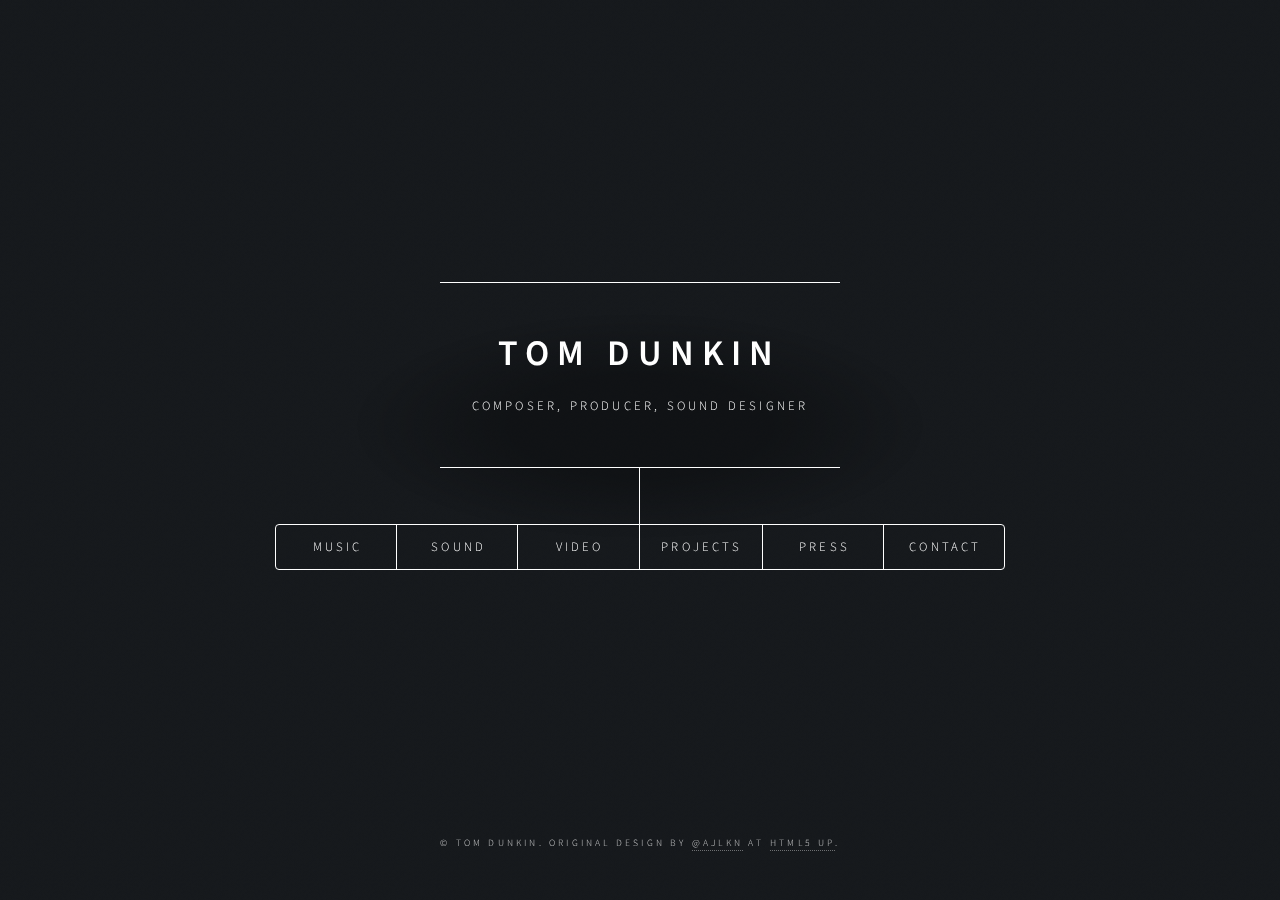
==== commit 1fb96833: "- Updated Contact page with Formspark submit - Changed bg image to link to tinypic - Removed extra i" ====
--- a/public/index.html
+++ b/public/index.html
@@ -33,7 +33,6 @@
 								<li><a href="#projects">Projects</a></li>
 								<li><a href="#press">Press</a></li>
 								<li><a href="#contact">Contact</a></li>
-								<li><a href="#elements">Elements</a></li>
 								<!--<li><a href="#elements">Elements</a></li>-->
 							</ul>
 						</nav>
@@ -45,33 +44,27 @@
 						<!-- Music -->
 							<article id="music">
 								<h2 class="major">Original Scores</h2>
-								<span class="image main"><img src="images/pic01.jpg" alt="" /></span>
-								<p>Battle Chef Brigade</p>
-								<span class="image main"><img src="images/pic01.jpg" alt="" /></span>
-								<p>Sausage Sports Club</p>
-								<h2 class="major">Arrangement and Orchestration</h2>
-								<iframe width="560" height="315" src="https://www.youtube.com/embed/xRlbJij8sug" frameborder="0" allow="accelerometer; autoplay; encrypted-media; gyroscope; picture-in-picture" allowfullscreen></iframe>
-								<p><a href="https://www.youtube.com/watch?v=xRlbJij8sug"><b>The Legend of Lucas</b></a></p>
-								<h2 class="major">Music Demo Reel</h2>
-									<audio
-										controls
-										src="/audio/tomdunkin_musicdemoreel.mp3">
-										Your browser does not support the
-										<code>audio</code> element.
-									</audio>
+								<span class="image main"><a href="https://www.battlechefbrigade.com"><img src="https://www.battlechefbrigade.com/img/BattleChefBrigade-screenshot.png" alt="" /></a></span>
+								<a href="https://www.battlechefbrigade.com">Battle Chef Brigade</a> | <a href="https://tomdunkin.bandcamp.com/album/battle-chef-brigade-original-soundtrack">OST Available Now!</a><br><br>
+								<span class="image main"><a href="https://www.sausagesports.club"><img src="https://static.tumblr.com/58d1d206312c588ab63f34d7d446a6ad/pmplxav/K1rp92ihy/tumblr_static_808ykik3zksggw8ggo8gw4ogs_2048_v2.png" alt="" /></a></span>
+								<a href="https://www.sausagesports.club">Sausage Sports Club</a><br><br><br>
+								<h2 style="max-width: 100%" class="major">Arrangement and Orchestration</h2>
+								<span class="image main"><iframe style="max-width: 100%" width="560" height="315" src="https://www.youtube.com/embed/xRlbJij8sug" frameborder="0" allow="accelerometer; autoplay; encrypted-media; gyroscope; picture-in-picture" allowfullscreen></iframe></span>
+								<a href="https://www.youtube.com/watch?v=xRlbJij8sug">The Legend of Lucas</a><br><br><br>
+								<h2 class="major">Demo Reel</h2>
+								<figure>
+									<h3>Music Demo Reel</h3>
+									<iframe width="100%" height="20" scrolling="no" frameborder="no" allow="autoplay" src="https://w.soundcloud.com/player/?url=https%3A//api.soundcloud.com/tracks/585011100%3Fsecret_token%3Ds-X4oZj&color=%23b6b4b6&inverse=false&auto_play=false&show_user=true"></iframe>
+								</figure>
 							</article>
 
 						<!-- Sound -->
 							<article id="sound">
 								<h2 class="major">Sound Design</h2>
-								<span class="image main"><figure>
-									<h3>SFX Demo Reel</h3>
-										<audio
-											controls
-											src="/audio/tomdunkin_sfxdemoreel.mp3">
-											Your browser does not support the
-											<code>audio</code> element.
-										</audio>
+								<span class="image main">
+									<figure>
+										<h3>SFX Demo Reel</h3>
+										<iframe width="100%" height="20" scrolling="no" frameborder="no" allow="autoplay" src="https://w.soundcloud.com/player/?url=https%3A//api.soundcloud.com/tracks/585011097%3Fsecret_token%3Ds-crYro&color=%23b6b4b6&inverse=false&auto_play=false&show_user=true"></iframe>
 									</figure>
 								</span>
 							</article>
@@ -79,17 +72,15 @@
 						<!-- Video -->
 							<article id="video">
 								<h2 class="major">Video Editing</h2>
-								<iframe width="560" height="315" src="https://www.youtube.com/embed/nu2UT-KQ5bQ" frameborder="0" allow="accelerometer; autoplay; encrypted-media; gyroscope; picture-in-picture" allowfullscreen></iframe>
-								<p><a href="https://www.youtube.com/watch?v=nu2UT-KQ5bQ"><b>Lament of the Deku Link - Majora's Mask VS Phantogram</b></a></p>
+								<span class="image main"><iframe style="max-width: 100%" width="560" height="315" src="https://www.youtube.com/embed/nu2UT-KQ5bQ" frameborder="0" allow="accelerometer; autoplay; encrypted-media; gyroscope; picture-in-picture" allowfullscreen></iframe></span>
+								<a href="https://www.youtube.com/watch?v=nu2UT-KQ5bQ">Lament of the Deku Link - Majora's Mask VS Phantogram</a><br><br>
 							</article>
 
 						<!-- Projects -->
 						<article id="projects">
 							<h2 class="major">Associated Projects</h2>
-							<span class="image main"><img src="images/pic03.jpg" alt="" /></span>
-							<p><b><a href="https://www.dotminus.com">Dot Minus</a></b></p>
-							<span class="image main"><img src="images/pic03.jpg" alt="" /></span>
-							<p><b><a href="https://jonjenny.bandcamp.com/releases">Jon & Jenny</a></b></p>
+							<span class="image left" style="max-width: 50%"><a href="https://dotminus.bandcamp.com"><img src="images/dotminus.png" alt="Dot Minus" /></a></span>
+							<span class="image right" style="max-width: 50%"><a href="https://jonjenny.bandcamp.com"><img src="https://f4.bcbits.com/img/a0374195440_16.jpg" alt="Jon & Jenny" /></a></span>
 						</article>
 
 						<!-- Press -->
@@ -98,7 +89,7 @@
 							<p>"After the successes of indie games such as Battle Chef Brigade and
 								Celeste in perfectly capturing the tone of their story through their
 								music, the bar for indie game soundtracks has risen." 
-								<br>- Jordon Ramee, <a href="https://www.onlysp.com/all-walls-must-fall-review/">OnlySP</a></p>
+								<br>- Jordon Ramee, <a href="https://www.onlysp.com/">OnlySP</a></p>
 							<p>"Anime characters are superimposed on soft backgrounds featuring wet
 								washes of paint pooled over textured paper, set to a lilting
 								orchestral soundtrack not unlike a Miyazaki score." 
@@ -132,11 +123,12 @@
 						<!-- Contact -->
 							<article id="contact">
 								<h2 class="major">Contact</h2>
-								<form method="post" action="#">
+								<form method="post" action="https://submit-form.com/IzFGxqZrRPZdhVJdj_a8g" target="_blank">
 									<div class="fields">
 										<div class="field half">
 											<label for="name">Name</label>
 											<input type="text" name="name" id="name" />
+											<input type="checkbox" name="_honeypot" style="display: none" tabindex="-1" autocomplete="off">
 										</div>
 										<div class="field half">
 											<label for="email">Email</label>
@@ -155,6 +147,8 @@
 								<ul class="icons">
 									<li><a href="https://twitter.com/tomaeusd" class="icon fa-twitter"><span class="label">Twitter</span></a></li>
 									<li><a href="https://www.instagram.com/tomaeusd/" class="icon fa-instagram"><span class="label">Instagram</span></a></li>
+									<li><a href="https://www.soundcloud.com/tomdunkin" class="icon fa-soundcloud"><span class="label">Soundcloud</span></a></li>
+									<li><a href="https://tomdunkin.bandcamp.com" class="icon fa-bandcamp"><span class="label">Bandcamp</span></a></li>
 								</ul>
 							</article>
 
@@ -404,7 +398,7 @@
 
 				<!-- Footer -->
 					<footer id="footer">
-						<p class="copyright">&copy; Tom Dunkin. Original design by the talented <a href="https://twitter.com/ajlkn">@ajlkn</a> at <a href="https://html5up.net">HTML5 UP</a>.</p>
+						<p class="copyright">&copy; Tom Dunkin. Original design by <a href="https://twitter.com/ajlkn">@ajlkn</a> at <a href="https://html5up.net">HTML5 UP</a>.</p>
 					</footer>
 
 			</div>
--- a/public/assets/css/main.css
+++ b/public/assets/css/main.css
@@ -633,7 +633,7 @@
 			display: block;
 			height: 100%;
 			left: 0;
-			opacity: 0.5;
+			opacity: 0;
 			position: absolute;
 			top: 0;
 			width: 100%;
@@ -1135,7 +1135,7 @@
 			-webkit-transition: -webkit-transform 0.325s ease-in-out, -webkit-filter 0.325s ease-in-out;
 			-ms-transition: -ms-transform 0.325s ease-in-out, -ms-filter 0.325s ease-in-out;
 			transition: transform 0.325s ease-in-out, filter 0.325s ease-in-out;
-			background-image: url("../../images/bg.jpg");
+			background-image: url("http://oi66.tinypic.com/vz7bb4.jpg");
 			background-position: center;
 			background-size: cover;
 			background-repeat: no-repeat;
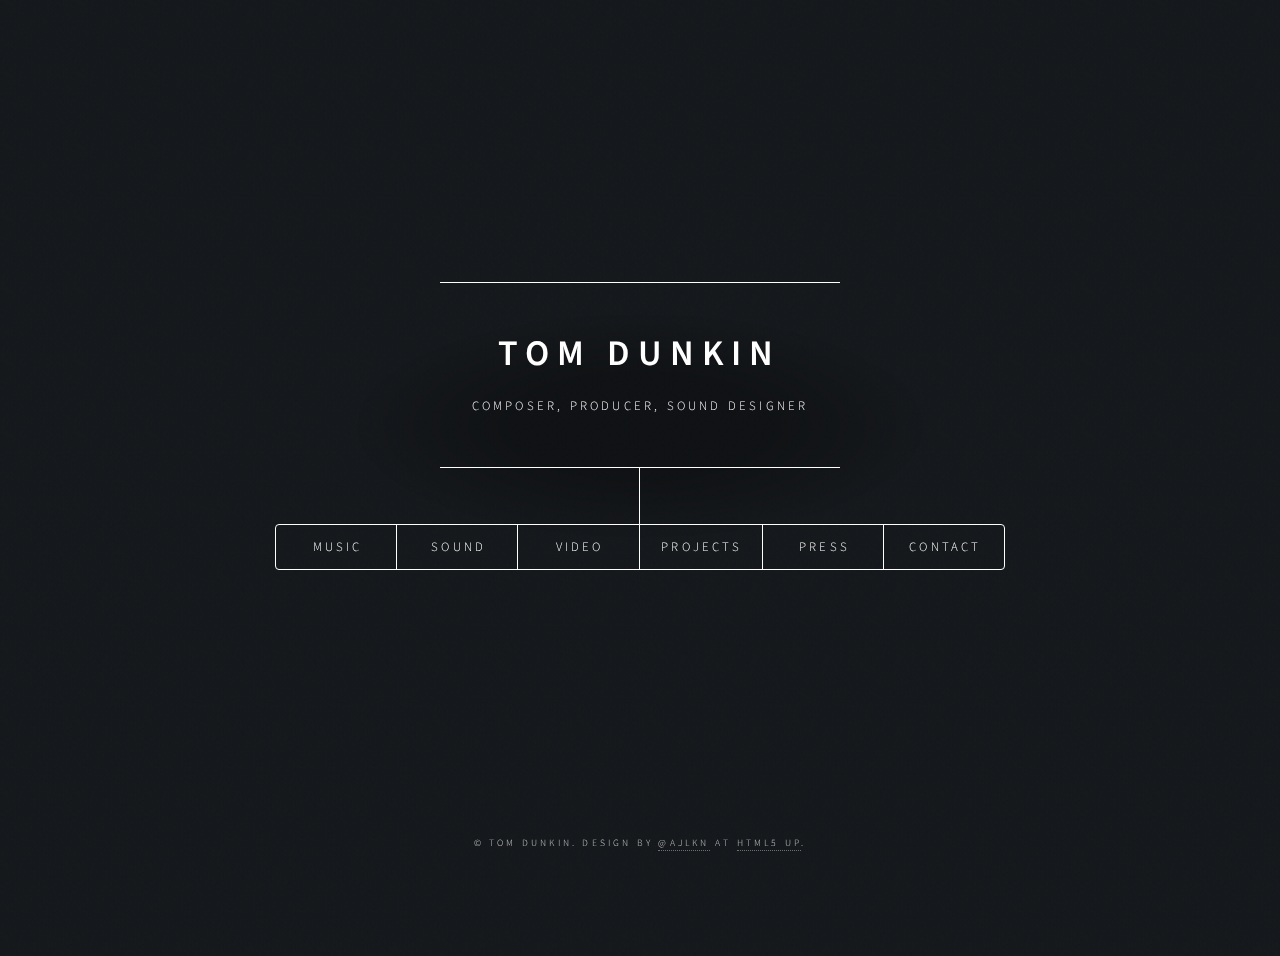
==== commit 7e1c0769: "- don't need duplicate check boxes, but would be nice to use AJ's CSS instead of Google's captcha AP" ====
--- a/public/index.html
+++ b/public/index.html
@@ -10,6 +10,7 @@
 		<meta charset="utf-8" />
 		<meta name="viewport" content="width=device-width, initial-scale=1, user-scalable=no" />
 		<link rel="stylesheet" href="assets/css/main.css" />
+		<script src="https://www.google.com/recaptcha/api.js" async defer></script>
 		<noscript><link rel="stylesheet" href="assets/css/noscript.css" /></noscript>
 	</head>
 	<body class="is-preload">
@@ -46,8 +47,8 @@
 								<h2 class="major">Original Scores</h2>
 								<span class="image main"><a href="https://www.battlechefbrigade.com"><img src="https://www.battlechefbrigade.com/img/BattleChefBrigade-screenshot.png" alt="" /></a></span>
 								<a href="https://www.battlechefbrigade.com">Battle Chef Brigade</a> | <a href="https://tomdunkin.bandcamp.com/album/battle-chef-brigade-original-soundtrack">OST Available Now!</a><br><br>
-								<span class="image main"><a href="https://www.sausagesports.club"><img src="https://static.tumblr.com/58d1d206312c588ab63f34d7d446a6ad/pmplxav/K1rp92ihy/tumblr_static_808ykik3zksggw8ggo8gw4ogs_2048_v2.png" alt="" /></a></span>
-								<a href="https://www.sausagesports.club">Sausage Sports Club</a><br><br><br>
+								<span class="image main"><a href="https://sausagesports.club"><img src="https://static.tumblr.com/58d1d206312c588ab63f34d7d446a6ad/pmplxav/K1rp92ihy/tumblr_static_808ykik3zksggw8ggo8gw4ogs_2048_v2.png" alt="" /></a></span>
+								<a href="https://sausagesports.club">Sausage Sports Club</a><br><br><br>
 								<h2 style="max-width: 100%" class="major">Arrangement and Orchestration</h2>
 								<span class="image main"><iframe style="max-width: 100%" width="560" height="315" src="https://www.youtube.com/embed/xRlbJij8sug" frameborder="0" allow="accelerometer; autoplay; encrypted-media; gyroscope; picture-in-picture" allowfullscreen></iframe></span>
 								<a href="https://www.youtube.com/watch?v=xRlbJij8sug">The Legend of Lucas</a><br><br><br>
@@ -55,7 +56,7 @@
 								<figure>
 									<h3>Music Demo Reel</h3>
 									<iframe width="100%" height="20" scrolling="no" frameborder="no" allow="autoplay" src="https://w.soundcloud.com/player/?url=https%3A//api.soundcloud.com/tracks/585011100%3Fsecret_token%3Ds-X4oZj&color=%23b6b4b6&inverse=false&auto_play=false&show_user=true"></iframe>
-								</figure>
+								</figure><br>
 							</article>
 
 						<!-- Sound -->
@@ -138,6 +139,9 @@
 											<label for="message">Message</label>
 											<textarea name="message" id="message" rows="4"></textarea>
 										</div>
+										<div class="field half">
+											<div class="g-recaptcha" data-sitekey="6Lcli58UAAAAAIv8tqZInXp4m5whoEB0KelGfCX-"></div>
+										</div>
 									</div>
 									<ul class="actions">
 										<li><input type="submit" value="Send Message" class="primary" /></li>
@@ -398,7 +402,7 @@
 
 				<!-- Footer -->
 					<footer id="footer">
-						<p class="copyright">&copy; Tom Dunkin. Original design by <a href="https://twitter.com/ajlkn">@ajlkn</a> at <a href="https://html5up.net">HTML5 UP</a>.</p>
+						<p class="copyright">&copy; Tom Dunkin. Design by <a href="https://twitter.com/ajlkn">@ajlkn</a> at <a href="https://html5up.net">HTML5 UP</a>.</p>
 					</footer>
 
 			</div>
--- a/public/assets/css/main.css
+++ b/public/assets/css/main.css
@@ -1100,7 +1100,7 @@
 		z-index: 1;
 	}
 
-		#bg:before, #bg:after {
+		#bg:before, #bg {
 			content: '';
 			display: block;
 			position: absolute;
@@ -1126,7 +1126,7 @@
 			z-index: 2;
 		}
 
-		#bg:after {
+		#bg {
 			-moz-transform: scale(1.125);
 			-webkit-transform: scale(1.125);
 			-ms-transform: scale(1.125);
@@ -1135,14 +1135,14 @@
 			-webkit-transition: -webkit-transform 0.325s ease-in-out, -webkit-filter 0.325s ease-in-out;
 			-ms-transition: -ms-transform 0.325s ease-in-out, -ms-filter 0.325s ease-in-out;
 			transition: transform 0.325s ease-in-out, filter 0.325s ease-in-out;
-			background-image: url("http://oi66.tinypic.com/vz7bb4.jpg");
+			background-image: url("https://imgur.com/NlAvHDP.png");
 			background-position: center;
 			background-size: cover;
 			background-repeat: no-repeat;
 			z-index: 1;
 		}
 
-		body.is-article-visible #bg:after {
+		body.is-article-visible #bg {
 			-moz-transform: scale(1.0825);
 			-webkit-transform: scale(1.0825);
 			-ms-transform: scale(1.0825);
@@ -1635,4 +1635,4 @@
 
 		body.is-preload #footer {
 			opacity: 0;
-		}+		}
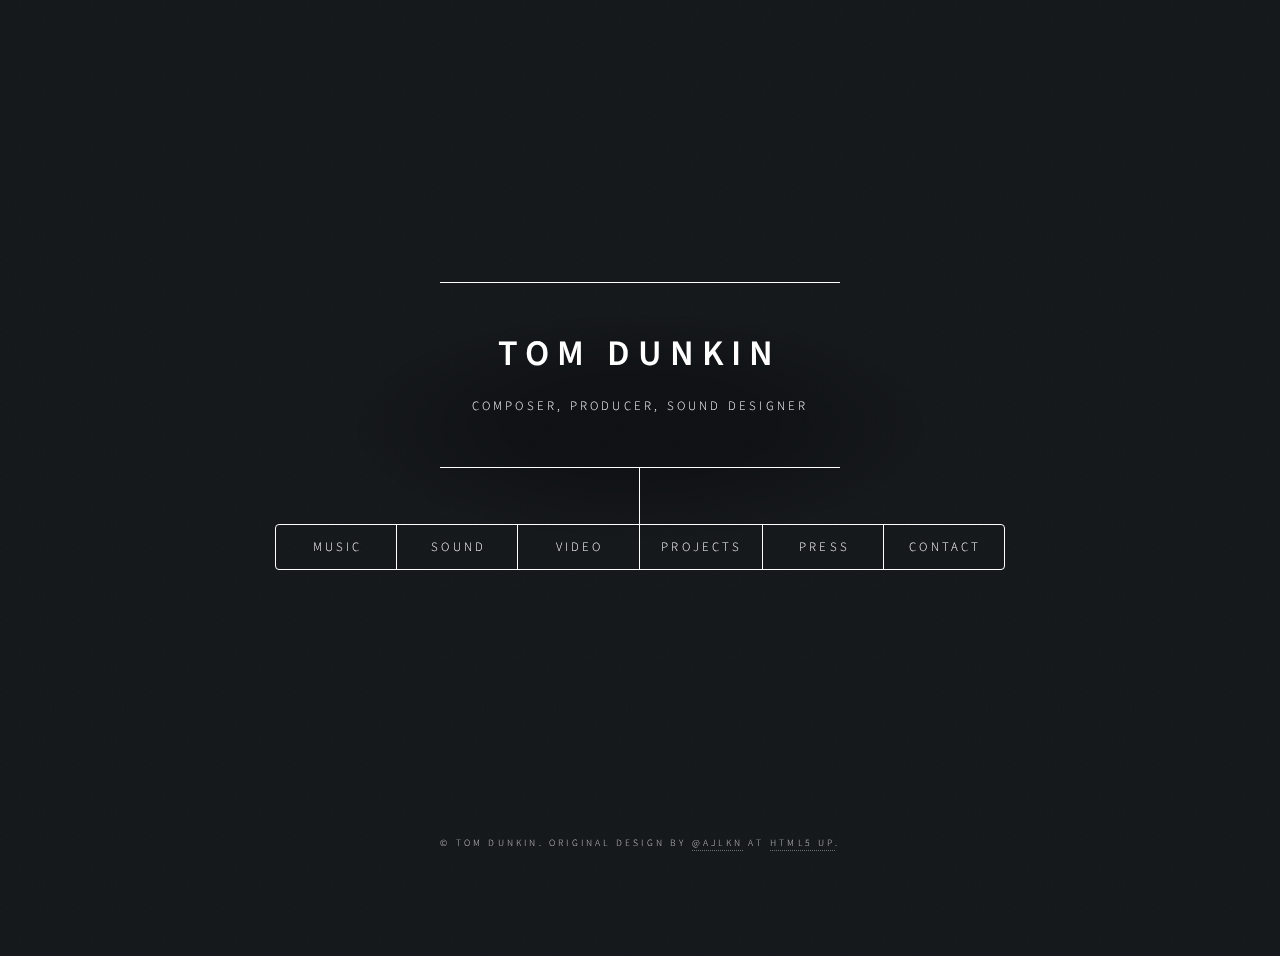
==== commit 37d2ce72: "- Updated J&J to Ritual Kids" ====
--- a/public/index.html
+++ b/public/index.html
@@ -10,7 +10,6 @@
 		<meta charset="utf-8" />
 		<meta name="viewport" content="width=device-width, initial-scale=1, user-scalable=no" />
 		<link rel="stylesheet" href="assets/css/main.css" />
-		<script src="https://www.google.com/recaptcha/api.js" async defer></script>
 		<noscript><link rel="stylesheet" href="assets/css/noscript.css" /></noscript>
 	</head>
 	<body class="is-preload">
@@ -48,7 +47,7 @@
 								<span class="image main"><a href="https://www.battlechefbrigade.com"><img src="https://www.battlechefbrigade.com/img/BattleChefBrigade-screenshot.png" alt="" /></a></span>
 								<a href="https://www.battlechefbrigade.com">Battle Chef Brigade</a> | <a href="https://tomdunkin.bandcamp.com/album/battle-chef-brigade-original-soundtrack">OST Available Now!</a><br><br>
 								<span class="image main"><a href="https://sausagesports.club"><img src="https://static.tumblr.com/58d1d206312c588ab63f34d7d446a6ad/pmplxav/K1rp92ihy/tumblr_static_808ykik3zksggw8ggo8gw4ogs_2048_v2.png" alt="" /></a></span>
-								<a href="https://sausagesports.club">Sausage Sports Club</a><br><br><br>
+								<a href="https://sausagesports.club">Sausage Sports Club</a> | <a href="https://tomdunkin.bandcamp.com/album/sausage-sports-club-original-soundtrack">OST Available Now!</a><br><br><br>
 								<h2 style="max-width: 100%" class="major">Arrangement and Orchestration</h2>
 								<span class="image main"><iframe style="max-width: 100%" width="560" height="315" src="https://www.youtube.com/embed/xRlbJij8sug" frameborder="0" allow="accelerometer; autoplay; encrypted-media; gyroscope; picture-in-picture" allowfullscreen></iframe></span>
 								<a href="https://www.youtube.com/watch?v=xRlbJij8sug">The Legend of Lucas</a><br><br><br>
@@ -80,8 +79,8 @@
 						<!-- Projects -->
 						<article id="projects">
 							<h2 class="major">Associated Projects</h2>
-							<span class="image left" style="max-width: 50%"><a href="https://dotminus.bandcamp.com"><img src="images/dotminus.png" alt="Dot Minus" /></a></span>
-							<span class="image right" style="max-width: 50%"><a href="https://jonjenny.bandcamp.com"><img src="https://f4.bcbits.com/img/a0374195440_16.jpg" alt="Jon & Jenny" /></a></span>
+							<span class="image left" style="max-width: 50%"><a href="https://dotminus.bandcamp.com"><img src="images\dotminus_site.jpg" alt="Dot Minus" /></a></span>
+							<span class="image right" style="max-width: 50%"><a href="https://ritualkids.bandcamp.com/"><img src="https://f4.bcbits.com/img/0021009600_10.jpg" alt="Ritual Kids" /></a></span>
 						</article>
 
 						<!-- Press -->
@@ -139,9 +138,6 @@
 											<label for="message">Message</label>
 											<textarea name="message" id="message" rows="4"></textarea>
 										</div>
-										<div class="field half">
-											<div class="g-recaptcha" data-sitekey="6Lcli58UAAAAAIv8tqZInXp4m5whoEB0KelGfCX-"></div>
-										</div>
 									</div>
 									<ul class="actions">
 										<li><input type="submit" value="Send Message" class="primary" /></li>
@@ -402,7 +398,7 @@
 
 				<!-- Footer -->
 					<footer id="footer">
-						<p class="copyright">&copy; Tom Dunkin. Design by <a href="https://twitter.com/ajlkn">@ajlkn</a> at <a href="https://html5up.net">HTML5 UP</a>.</p>
+						<p class="copyright">&copy; Tom Dunkin. Original design by <a href="https://twitter.com/ajlkn">@ajlkn</a> at <a href="https://html5up.net">HTML5 UP</a>.</p>
 					</footer>
 
 			</div>
